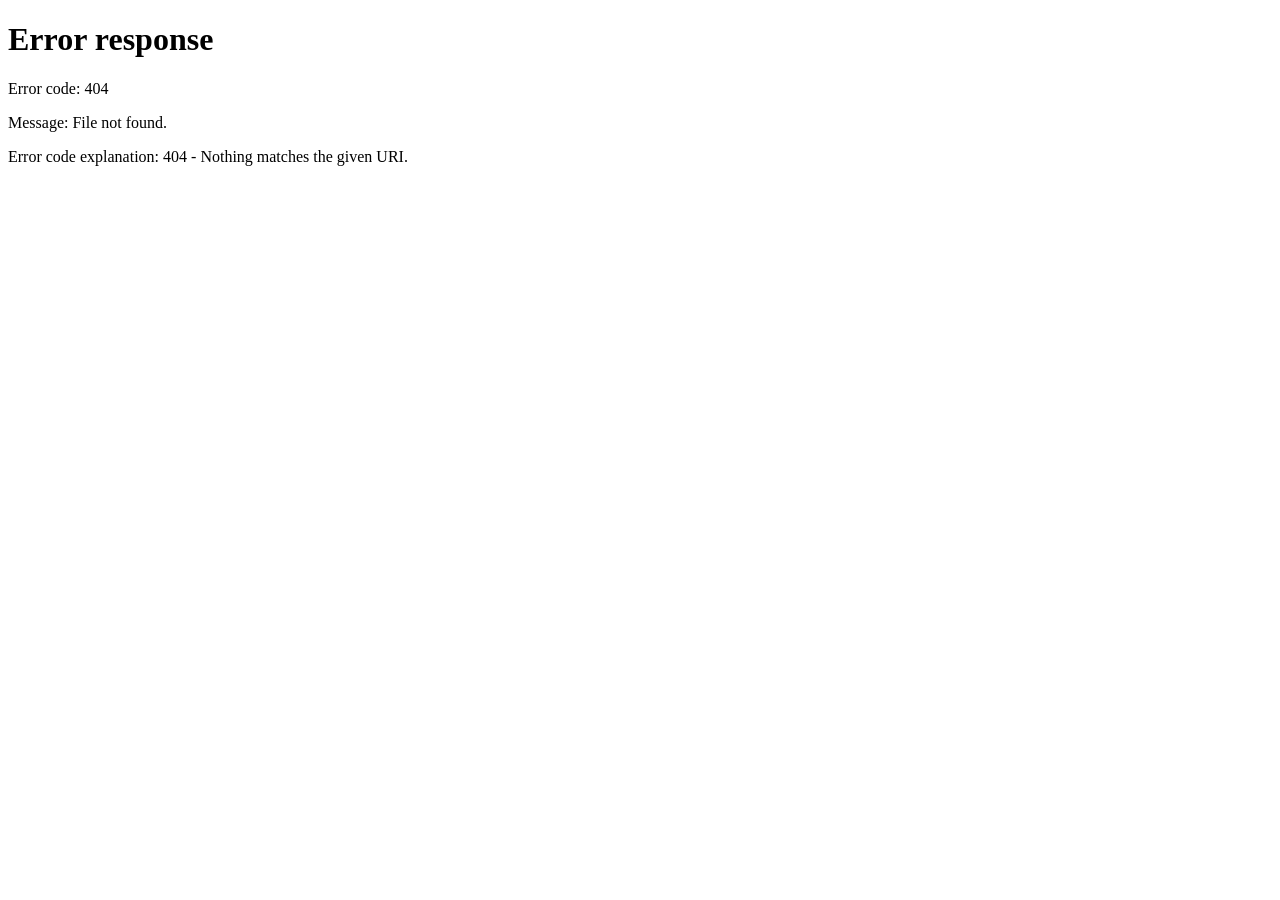
==== index.html @ 2f1095f8 "Add index.html for redirection to EduVioleta" ====
<!DOCTYPE html>
<html>
<head>
    <meta charset="UTF-8">
    <meta http-equiv="refresh" content="0; url=/cifo_violetas/Proyecto_CIFO_MOODLE/">
    <title>Redirigiendo...</title>
</head>
<body>
    <p>Redirigiendo a <a href="/cifo_violetas/Proyecto_CIFO_MOODLE/">EduVioleta</a>...</p>
</body>
</html>
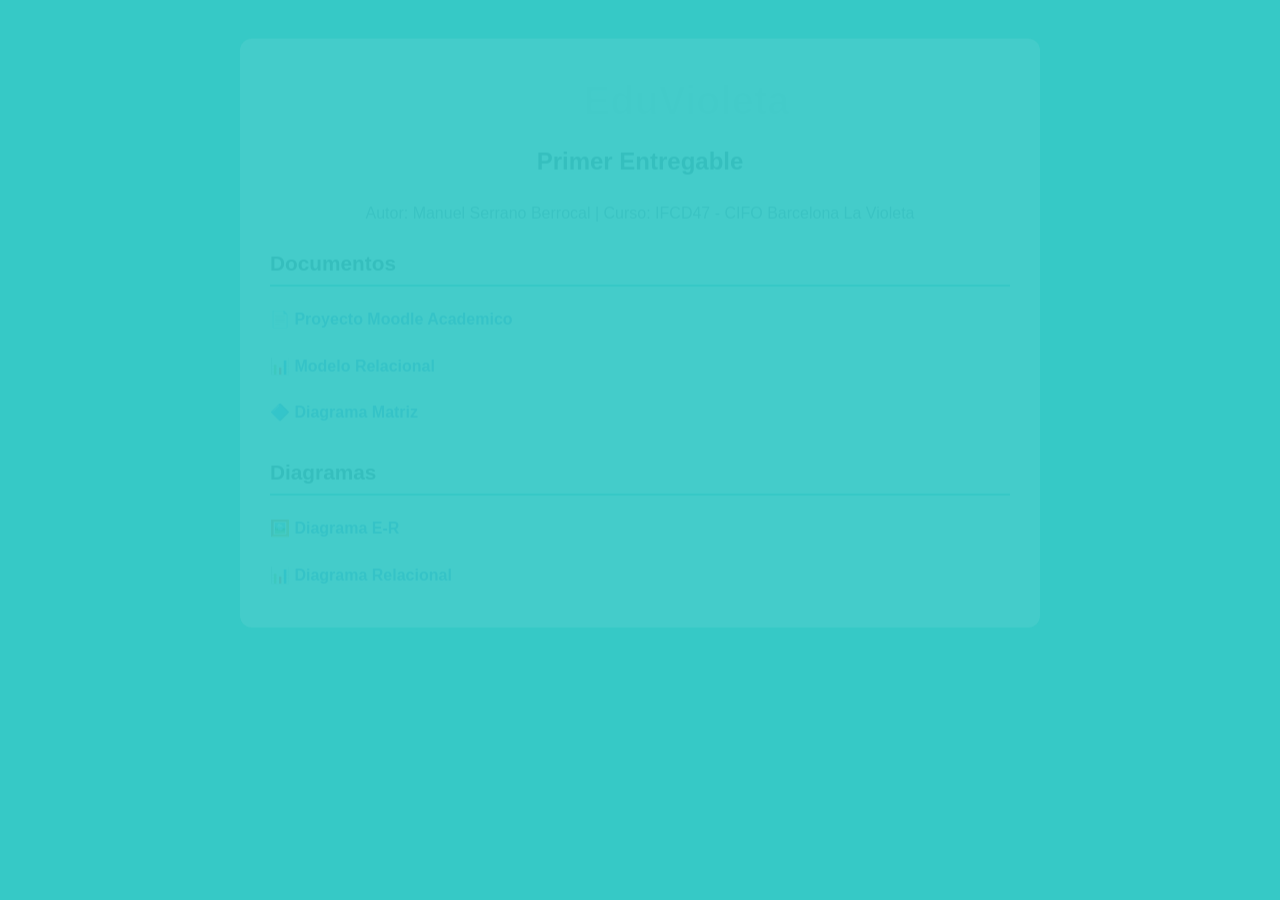
==== commit 1066023d: "Update redirect URL in index.html" ====
--- a/index.html
+++ b/index.html
@@ -2,10 +2,10 @@
 <html>
 <head>
     <meta charset="UTF-8">
-    <meta http-equiv="refresh" content="0; url=/cifo_violetas/Proyecto_CIFO_MOODLE/">
+    <meta http-equiv="refresh" content="0; url=./Proyecto_CIFO_MOODLE/">
     <title>Redirigiendo...</title>
 </head>
 <body>
-    <p>Redirigiendo a <a href="/cifo_violetas/Proyecto_CIFO_MOODLE/">EduVioleta</a>...</p>
+    <p>Redirigiendo a <a href="./Proyecto_CIFO_MOODLE/">EduVioleta</a>...</p>
 </body>
 </html>
